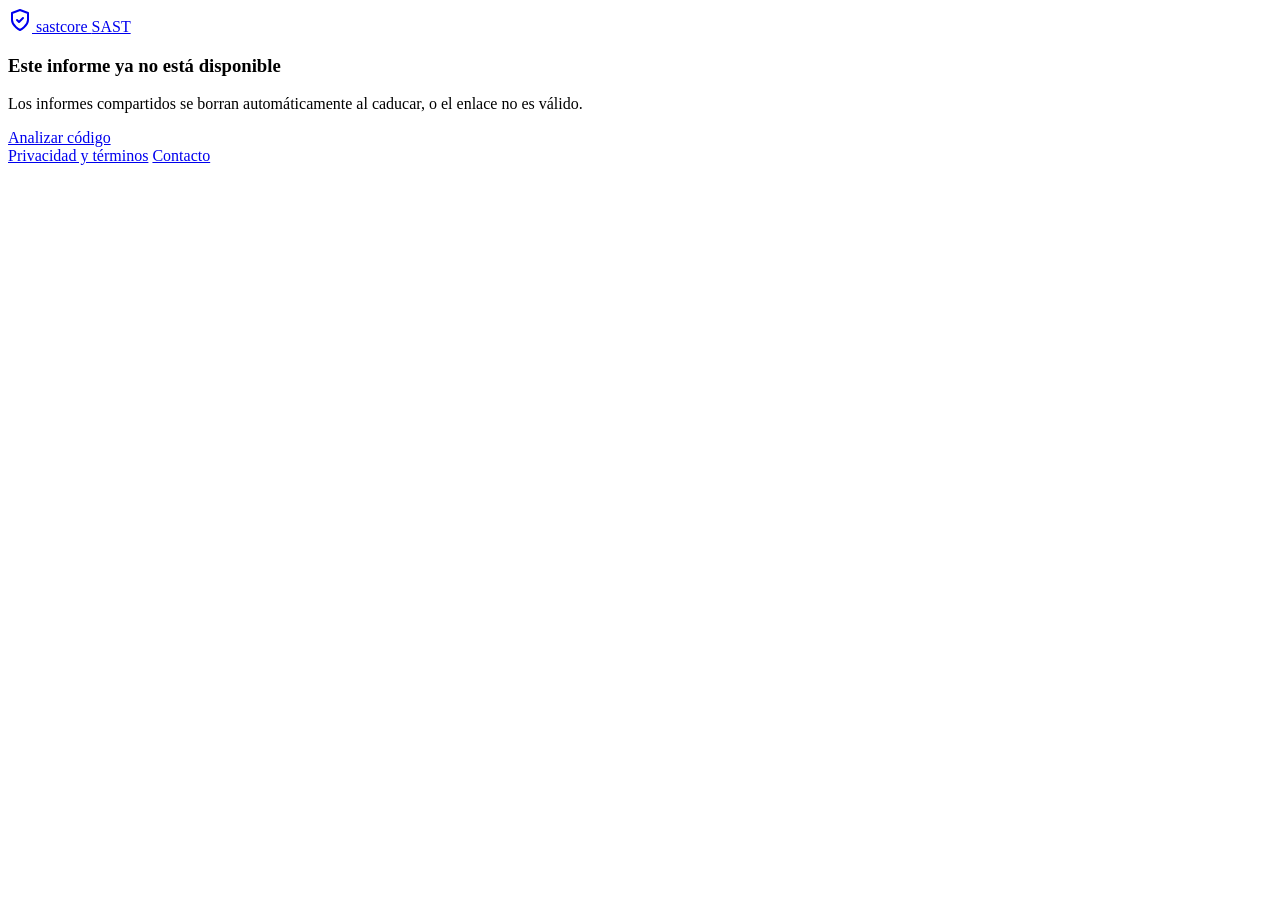
==== src/sastcore/web/templates/expired.html @ dd5c06bc "feat(web): informes compartibles por enlace efimero (opt-in) Boton "Compartir enlace" en los resulta" ====
<!doctype html>
<html lang="es">
<head>
  <meta charset="utf-8">
  <meta name="viewport" content="width=device-width, initial-scale=1">
  <title>sastcore · informe no disponible</title>
  <meta name="robots" content="noindex">
  <link rel="stylesheet" href="/static/style.css?v={{ asset_ver }}">
</head>
<body>
  <header class="site-header">
    <div class="wrap">
      <a class="brand" href="/">
        <svg width="24" height="24" viewBox="0 0 24 24" fill="none" stroke="currentColor" stroke-width="2" stroke-linecap="round" stroke-linejoin="round"><path d="M12 22s8-4 8-10V5l-8-3-8 3v7c0 6 8 10 8 10z"/><path d="M9 12l2 2 4-4"/></svg>
        sastcore <span class="beta">SAST</span>
      </a>
    </div>
  </header>

  <main class="wrap">
    <div class="empty">
      <h3>Este informe ya no está disponible</h3>
      <p>Los informes compartidos se borran automáticamente al caducar, o el enlace no es válido.</p>
      <a class="btn btn-primary" href="/" style="margin-top:18px">Analizar código</a>
    </div>
  </main>

  <footer class="site-footer">
    <div class="wrap">
      <span class="foot-links">
        <a href="/legal">Privacidad y términos</a>
        <a href="mailto:migonagu@gmail.com">Contacto</a>
      </span>
    </div>
  </footer>
</body>
</html>
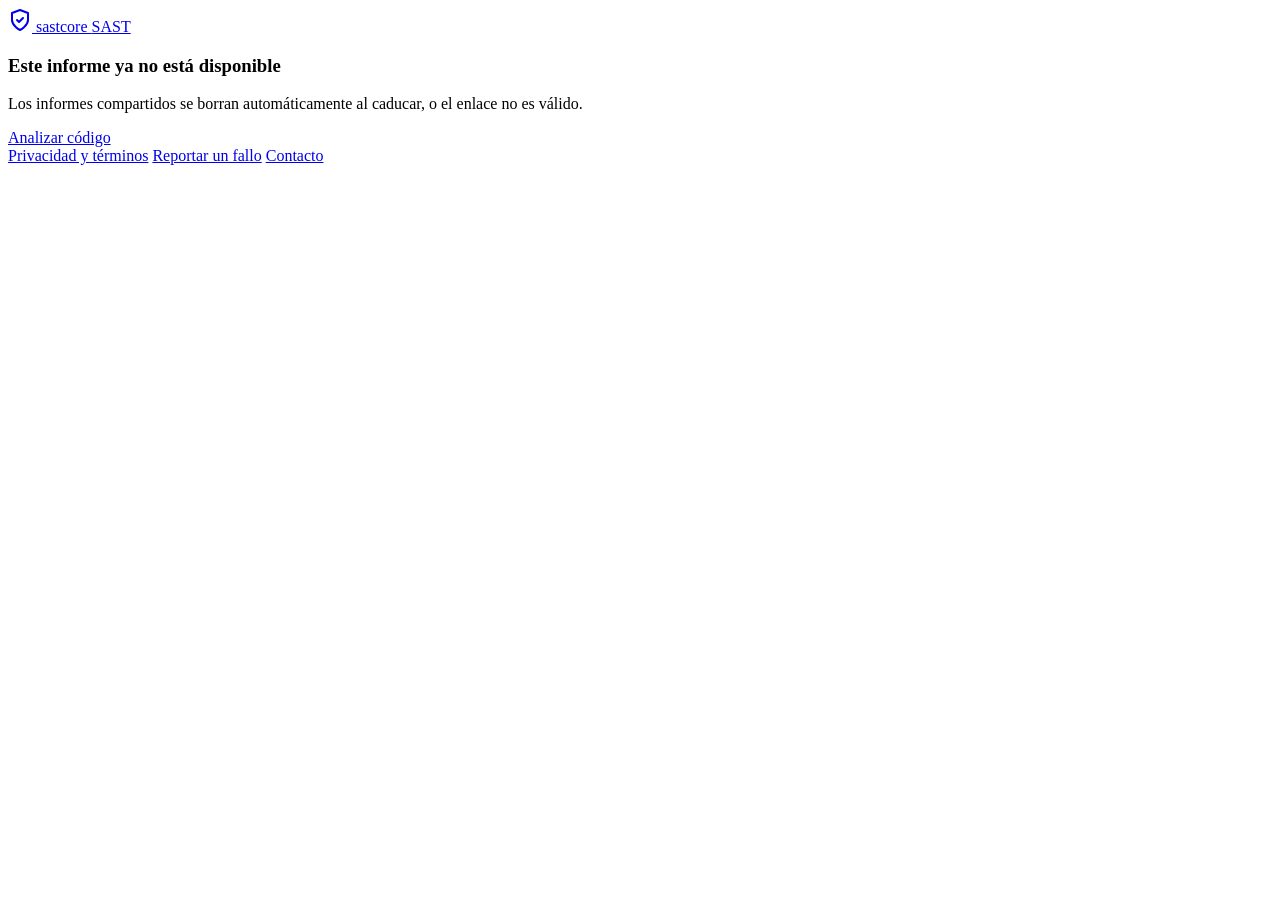
==== commit 6d2784bb: "feat(web): enlaza el repositorio publico y anade la llamada a usarlo en CI Ahora que el proyecto est" ====
--- a/src/sastcore/web/templates/expired.html
+++ b/src/sastcore/web/templates/expired.html
@@ -29,6 +29,7 @@
     <div class="wrap">
       <span class="foot-links">
         <a href="/legal">Privacidad y términos</a>
+        <a href="https://github.com/Proaso17/SastScore/issues" target="_blank" rel="noopener noreferrer">Reportar un fallo</a>
         <a href="mailto:migonagu@gmail.com">Contacto</a>
       </span>
     </div>
